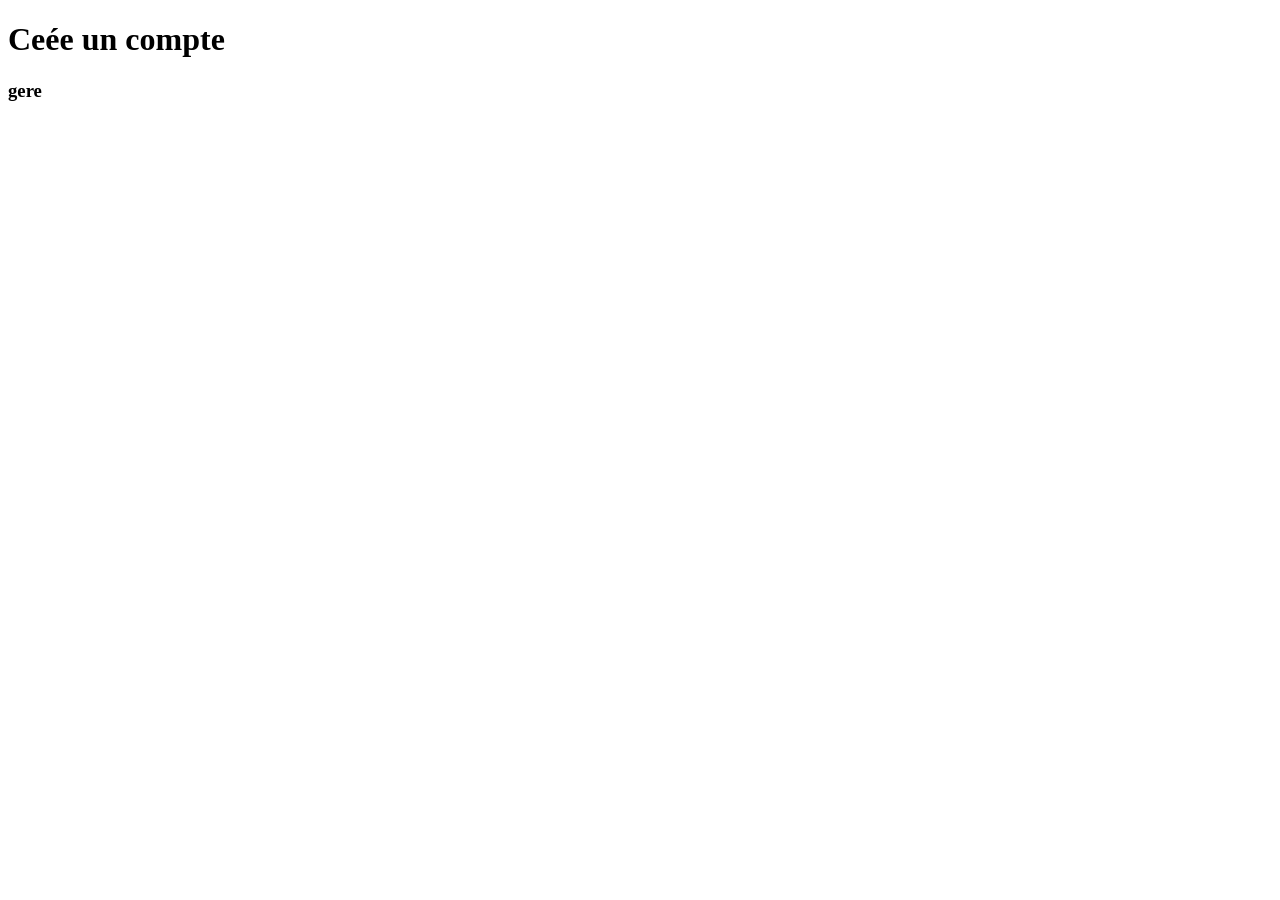
==== rrt.html @ 39487d7a "first commit" ====
<!DOCTYPE html>
<html lang="en">
<head>
  <meta charset="UTF-8">
  <meta name="viewport" content="width=device-width, initial-scale=1.0">
  <title>Document</title>
  <link rel="stylesheet" href="css/rrr.css">
</head>
<body>
<form action="" class="center">
  <H1>Ceée un compte</H1>
  <h3>gere</h3>


</form>
</div>
</body>
</html>
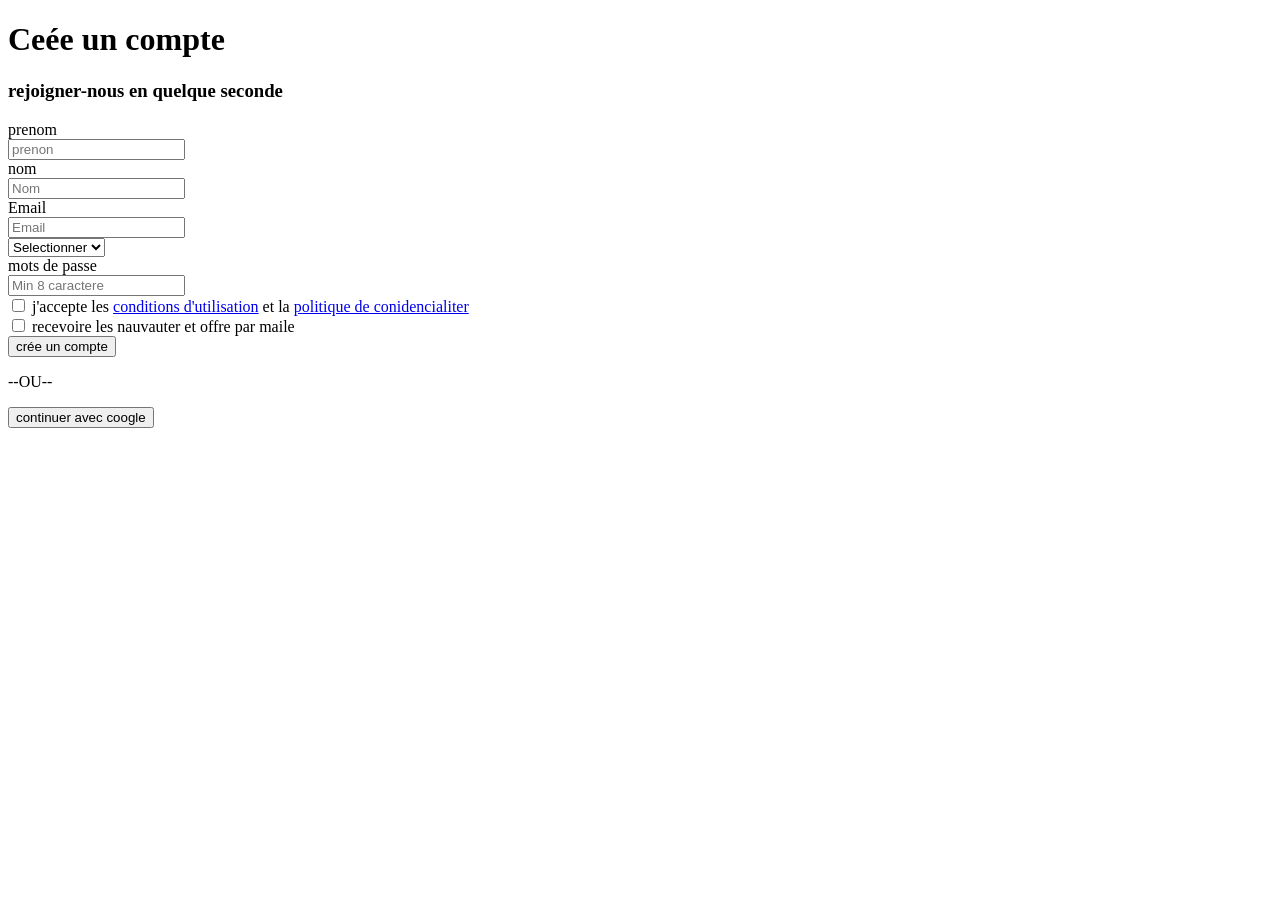
==== commit b76aa20b: "modifier" ====
--- a/rrt.html
+++ b/rrt.html
@@ -9,10 +9,43 @@
 <body>
 <form action="" class="center">
   <H1>Ceée un compte</H1>
-  <h3>gere</h3>
+  <h3>rejoigner-nous en quelque seconde</h3>
+ <div class="texte"><label for="prenom">prenom</label></div> 
+<input type="text" placeholder="prenon">
+<div class="texte"><label for="nom">nom</label></div> 
+<input type="text" placeholder="Nom">
+<div class="mail">
+  <label for="mail">Email</label>
+  <div class="texte"><input type="texte" placeholder="Email"></div>
+</div>
+<div class="paye"> 
+      <select name="paye" id="paye">
+        <option value="">Selectionner</option>
+        <option value="">France</option>
+        <option value="">Allemagne</option>
+        <option value="">Italie</option>
+        <option value="">Sénégal</option>
+      </select>
 
+</div>
+<div class="texte"><label for="">mots de passe</label></div>
+<div><input type="text" placeholder="Min 8 caractere"> </div>
 
+<label class="case">
+  <input type="checkbox"> j'accepte les <a href="# bla">conditions d'utilisation</a> et la <a href="#">politique de conidencialiter</a> <br>
+  <input type="checkbox"> recevoire les nauvauter et offre par maile
+</label>
+ <div class="cente">
+  <button>crée un compte</button>
+</div>
+<div class="p">
+<P>--OU--</P>
+</div>
+  <div class="cente">
+    <button class="secondary">continuer avec coogle</button>
+  </div>
 </form>
+
 </div>
 </body>
 </html>
